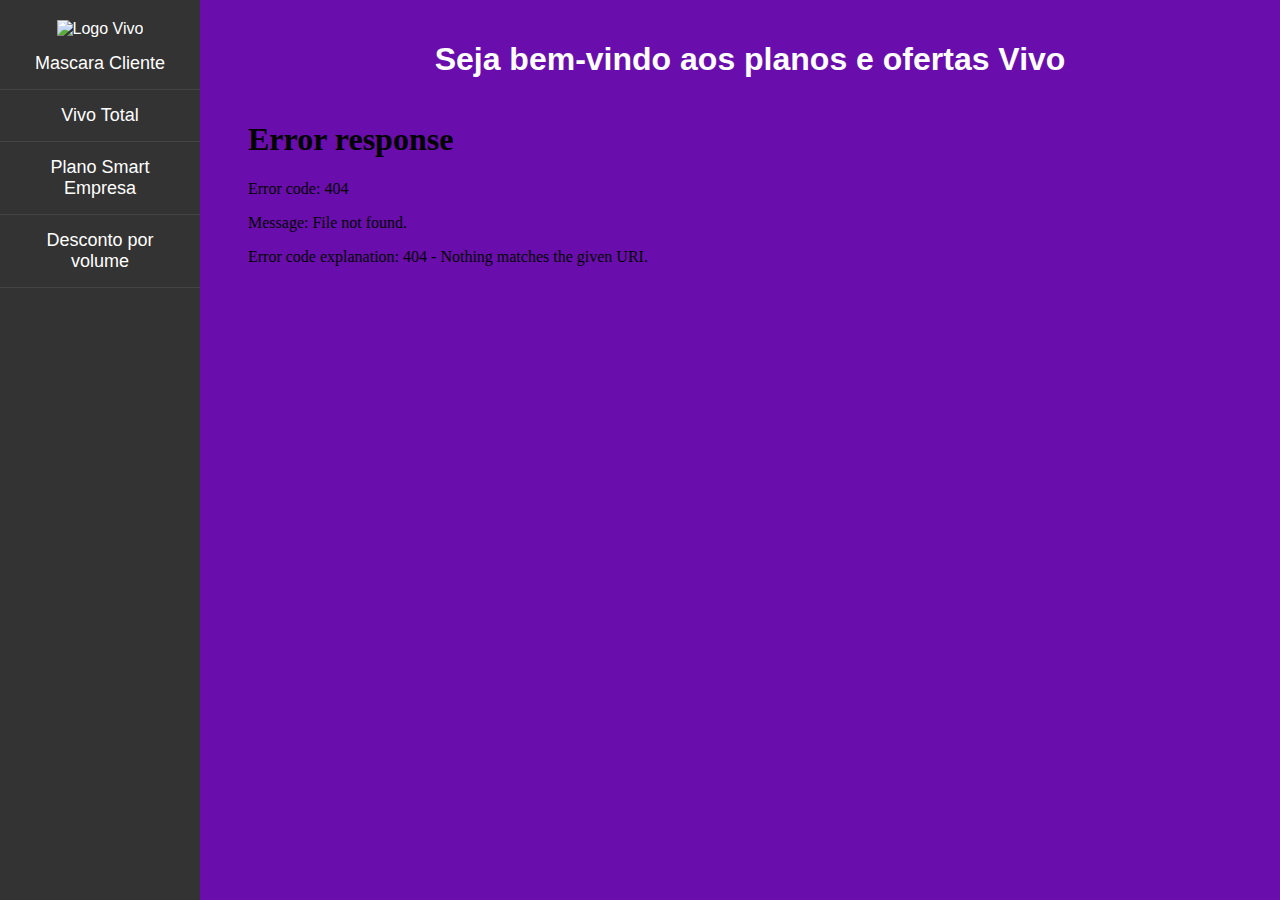
==== index.html @ 542c3881 "Add files via upload" ====
<!DOCTYPE html>
<html lang="en">
<head>
    <meta charset="UTF-8">
    <meta name="viewport" content="width=device-width, initial-scale=1.0">
    <title>Bem-vindo aos Planos e Ofertas Vivo</title>
    <style>
        body {
            font-family: Arial, sans-serif;
            margin: 0;
            background-color: #6A0DAD;
            color: white;
        }
        /* Barra lateral fixa */
        .sidebar {
            height: 100%;
            width: 200px;
            position: fixed;
            top: 0;
            left: 0;
            background-color: #333;
            padding-top: 20px;
            text-align: center;
        }
        .sidebar a {
            display: block;
            color: white;
            padding: 15px;
            text-decoration: none;
            font-size: 18px;
            border-bottom: 1px solid #444;
            transition: background-color 0.3s ease;
        }
        .sidebar a:hover {
            background-color: #FF4500;
        }
        /* Estilo do botão de voltar */
        .back-button {
            position: fixed;
            top: 20px;
            right: 20px;
            background-color: #FFD700;
            color: black;
            padding: 10px 20px;
            font-size: 16px;
            border-radius: 5px;
            text-decoration: none;
            transition: background-color 0.3s ease;
        }
        .back-button:hover {
            background-color: #FF4500;
        }
        /* Estilo do conteúdo principal */
        .content {
            margin-left: 220px;
            padding: 20px;
            text-align: center;
        }
        .logo img {
            width: 150px;
            height: auto;
        }
        .buttons a {
            background-color: #FFD700;
            color: black;
            padding: 15px 30px;
            text-decoration: none;
            font-size: 18px;
            border-radius: 5px;
            transition: background-color 0.3s ease;
        }
        .buttons a:hover {
            background-color: #FF4500;
        }
    </style>
</head>
<body>
    <!-- Barra lateral -->
    <div class="sidebar">
        <!-- Logo Vivo -->
        <img src="https://logopng.com.br/logos/vivo-120.svg" alt="Logo Vivo" />
        
        <!-- Links de navegação (caminhos relativos) -->
        <a href="mascaravivo.html">Mascara Cliente</a>
        <a href="vivototal.html">Vivo Total</a>
        <a href="movelsmart.html">Plano Smart Empresa</a>
        <a href="descontoporvolume.png">Desconto por volume</a> 
    </div>

<!-- Conteúdo principal -->
<div class="content">
    <h1>Seja bem-vindo aos planos e ofertas Vivo</h1>
    <div class="buttons">
        <!-- Botões adicionais -->
    </div>
    <!-- PDF incorporado -->
    <iframe 
        src="BOOKDESTAQUE.pdf" 
        width="100%" 
        height="600px" 
        style="border: none;">
    </iframe>
</div>

	
	
</body>
</html>
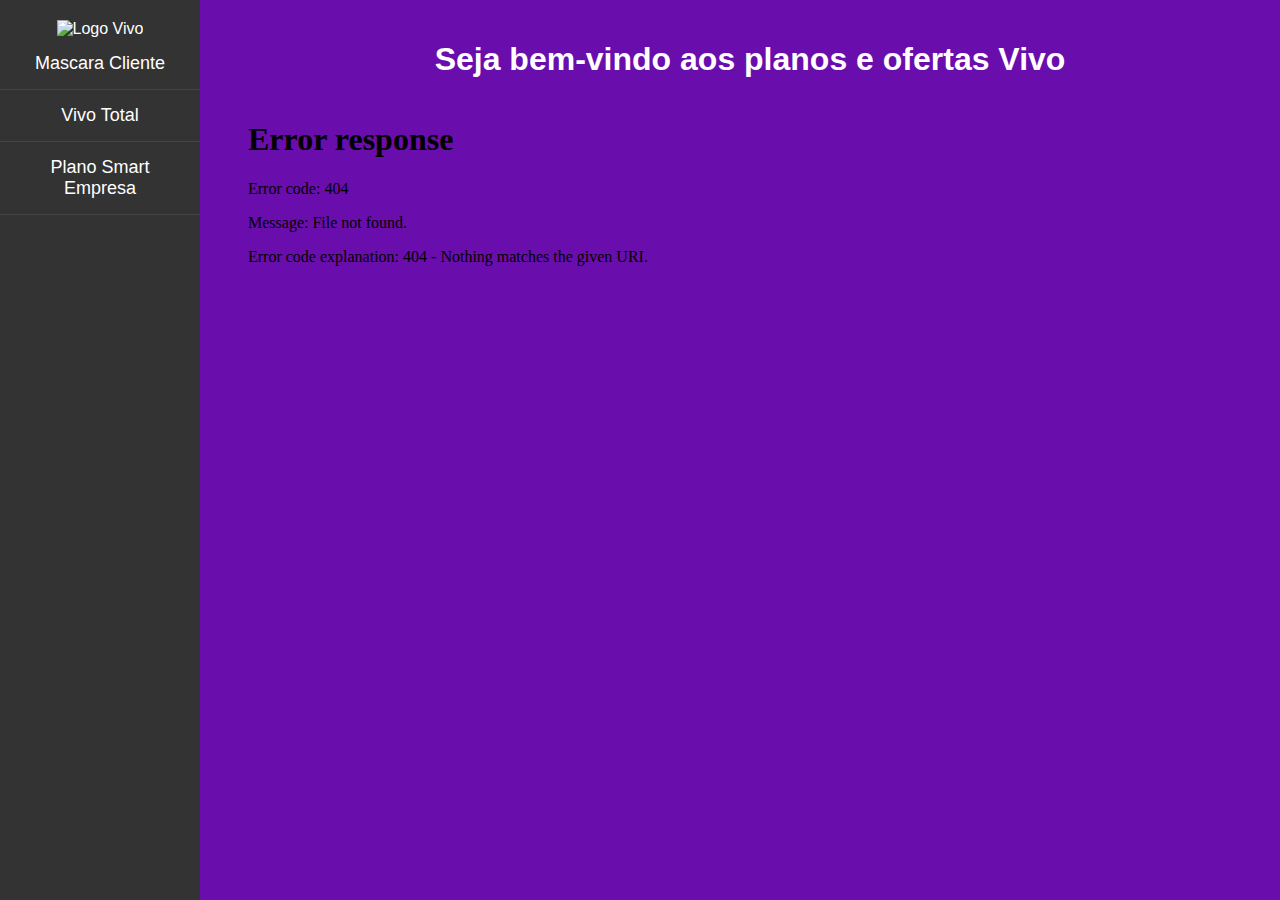
==== commit 39e76952: "Update index.html" ====
--- a/index.html
+++ b/index.html
@@ -84,7 +84,6 @@
         <a href="mascaravivo.html">Mascara Cliente</a>
         <a href="vivototal.html">Vivo Total</a>
         <a href="movelsmart.html">Plano Smart Empresa</a>
-        <a href="descontoporvolume.png">Desconto por volume</a> 
     </div>
 
 <!-- Conteúdo principal -->
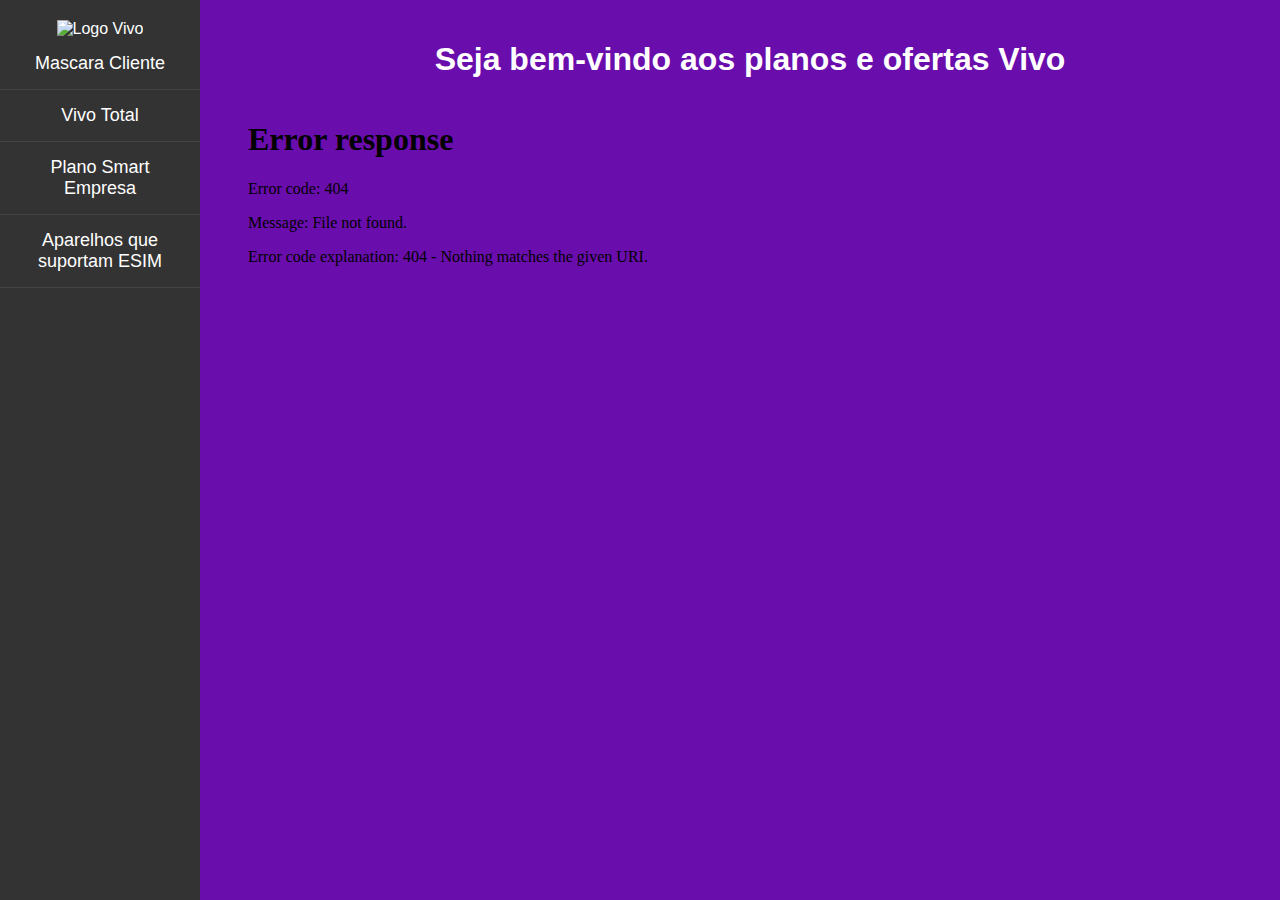
==== commit 8e22146f: "Update index.html" ====
--- a/index.html
+++ b/index.html
@@ -1,6 +1,9 @@
 <!DOCTYPE html>
 <html lang="en">
 <head>
+	<head>
+    <link rel="icon" href="https://cdn-icons-png.flaticon.com/128/46/46010.png" type="image/x-icon">
+</head>
     <meta charset="UTF-8">
     <meta name="viewport" content="width=device-width, initial-scale=1.0">
     <title>Bem-vindo aos Planos e Ofertas Vivo</title>
@@ -84,6 +87,7 @@
         <a href="mascaravivo.html">Mascara Cliente</a>
         <a href="vivototal.html">Vivo Total</a>
         <a href="movelsmart.html">Plano Smart Empresa</a>
+        <a href="consultaresim.html">Aparelhos que suportam ESIM</a>
     </div>
 
 <!-- Conteúdo principal -->
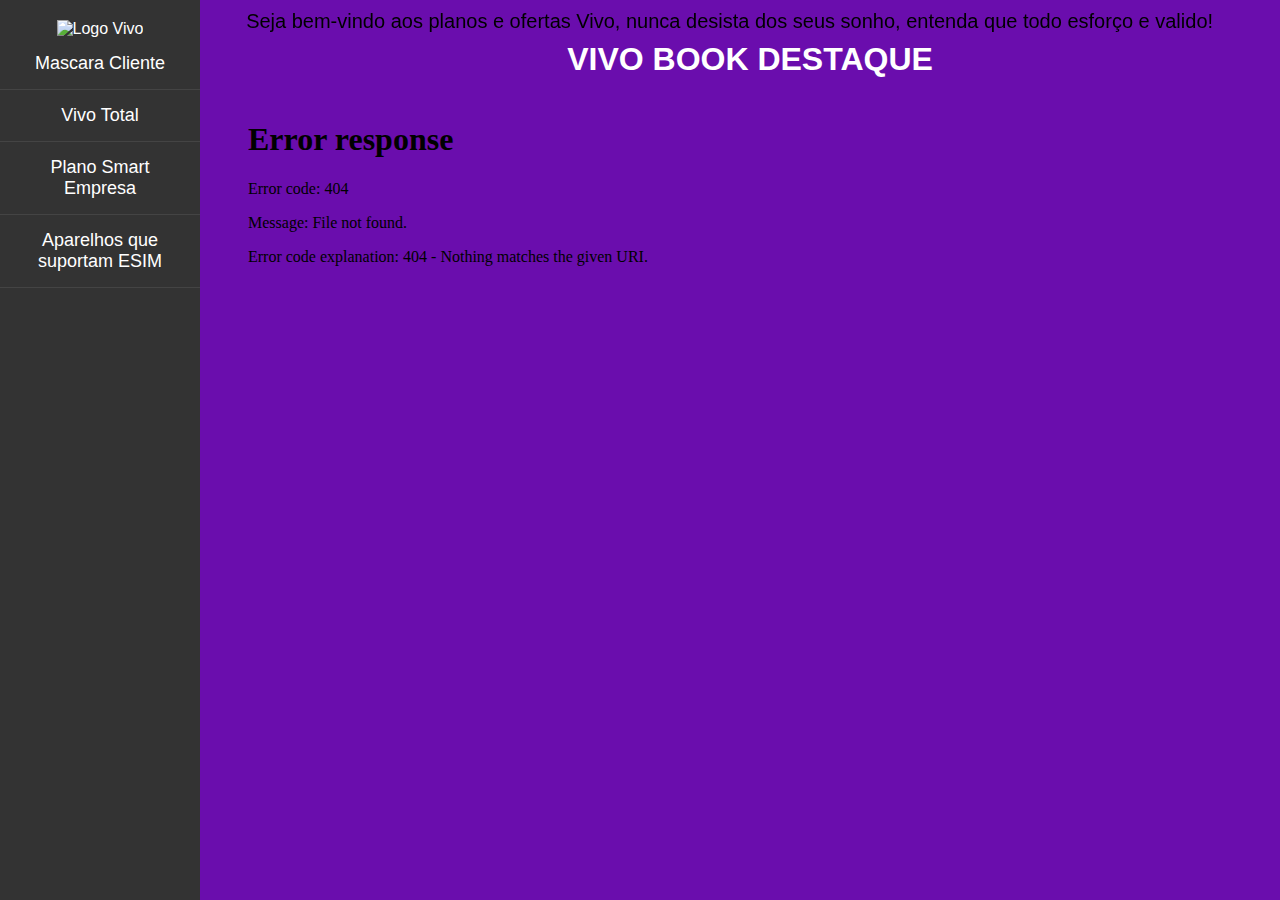
==== commit 14a59138: "Update index.html" ====
--- a/index.html
+++ b/index.html
@@ -75,13 +75,49 @@
         .buttons a:hover {
             background-color: #FF4500;
         }
+
+/* Estilos para o título com o texto em movimento */
+    .titulo {
+      position: fixed;
+      top: 10px; /* Distância do topo */
+      left: 17%; /* Distância da borda esquerda */
+      right: 30%; /* Distância da borda direita */
+      width: 80%; /* Largura do texto, 80% da tela */
+      font-size: 20px;
+      font-family: Arial, sans-serif;
+      color: black;
+      text-align: center;
+      z-index: 1000;
+      white-space: nowrap; /* Impede quebra de linha */
+      overflow: hidden; /* Esconde o texto que sai do espaço visível */
+    }
+
+    .titulo p {
+      display: inline-block;
+      margin: 0;
+      padding: 0;
+      animation: moverTexto 15s linear infinite; /* Animação de movimento */
+    }
+
+    /* Animação do movimento do texto */
+    @keyframes moverTexto {
+      0% {
+        transform: translateX(100%); /* Começa fora da tela à direita */
+      }
+      100% {
+        transform: translateX(-100%); /* Termina fora da tela à esquerda */
+      }
+    }
+
     </style>
 </head>
 <body>
+</body>
+</html>
     <!-- Barra lateral -->
     <div class="sidebar">
         <!-- Logo Vivo -->
-        <img src="https://logopng.com.br/logos/vivo-120.svg" alt="Logo Vivo" />
+        <img src="https://grupoavantti.com.br/wp-content/uploads/2020/09/logo0.png" alt="Logo Vivo" />
         
         <!-- Links de navegação (caminhos relativos) -->
         <a href="mascaravivo.html">Mascara Cliente</a>
@@ -92,7 +128,13 @@
 
 <!-- Conteúdo principal -->
 <div class="content">
-    <h1>Seja bem-vindo aos planos e ofertas Vivo</h1>
+    <h1>VIVO BOOK DESTAQUE</h1>
+  <div class="titulo">
+    <p>
+      Seja bem-vindo aos planos e ofertas Vivo, nunca desista dos seus sonho, entenda que todo esforço e valido!
+    </p>
+  </div>
+
     <div class="buttons">
         <!-- Botões adicionais -->
     </div>
@@ -101,7 +143,7 @@
         src="BOOKDESTAQUE.pdf" 
         width="100%" 
         height="600px" 
-        style="border: none;">
+        style="border: none;"
     </iframe>
 </div>
 
